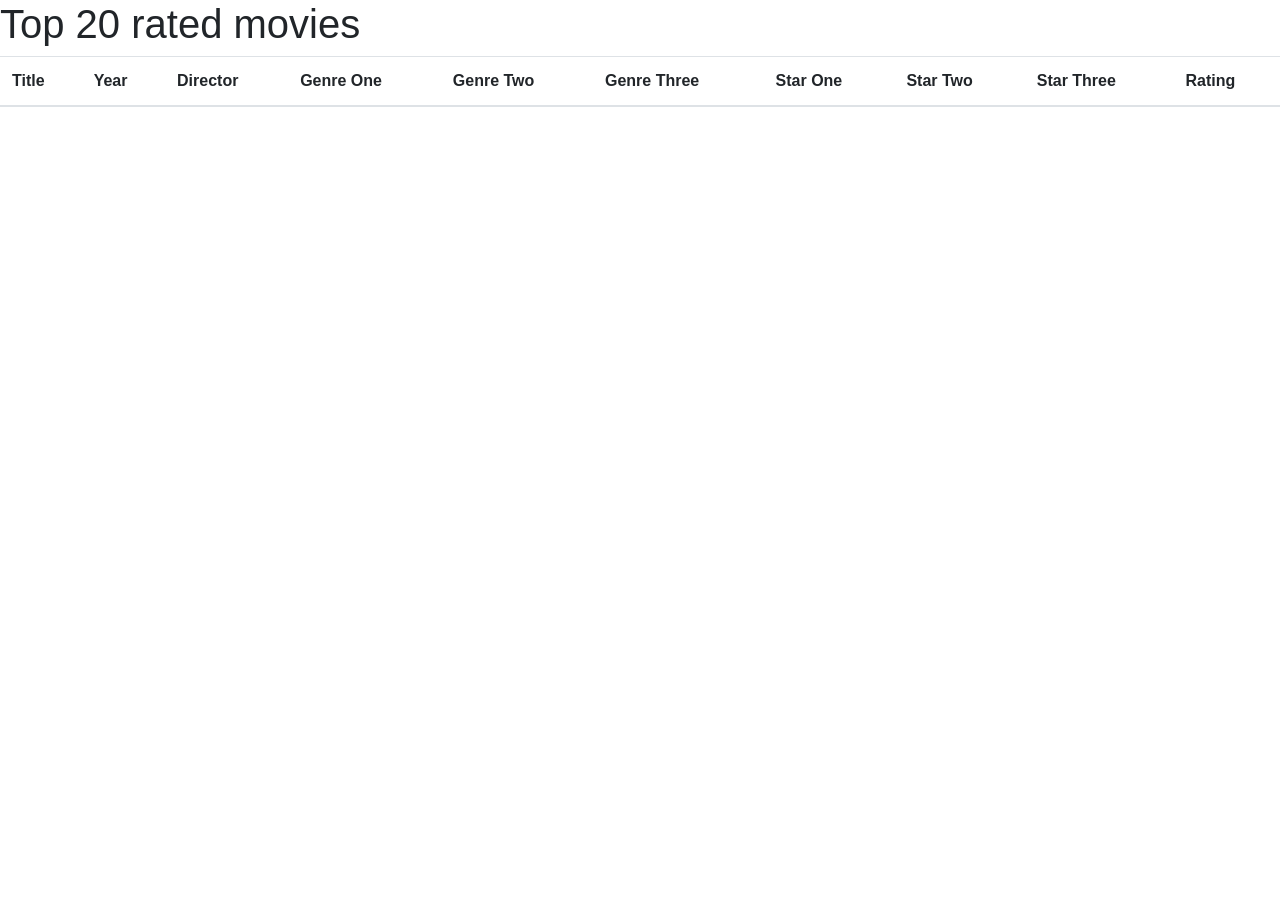
==== WebContent/index.html @ 6dfb8a9d "Created movie list page which consists of index.html, index.js, and MovieListServlet" ====
<!doctype html>
<html lang="en">

<head>
    <!-- Required meta tags -->
    <meta charset="utf-8">
    <meta content="width=device-width, initial-scale=1, shrink-to-fit=no"
          name="viewport">
    <!-- Bootstrap CSS -->
    <link rel="stylesheet" href="https://maxcdn.bootstrapcdn.com/bootstrap/4.0.0/css/bootstrap.min.css"
          integrity="sha384-Gn5384xqQ1aoWXA+058RXPxPg6fy4IWvTNh0E263XmFcJlSAwiGgFAW/dAiS6JXm" crossorigin="anonymous">
    <title>fabflix</title>
</head>

<body>
<h1>Top 20 rated movies</h1>

<!-- Id "star_table" is useful for jQuery to find the html element with id, class here is mapping to Bootstrap defined class CSS -->
<table id=movie_list_table class="table table-striped">
    <!-- Create a table header -->
    <thead>
    <tr>
        <!-- Titles of each column-->
        <th>Title</th>
        <th>Year</th>
        <th>Director</th>
        <th>Genre One</th>
        <th>Genre Two</th>
        <th>Genre Three</th>
        <th>Star One</th>
        <th>Star Two</th>
        <th>Star Three</th>
        <th>Rating</th>
    </tr>
    </thead>
    <!-- Table body is left empty here, will be populated with the data retrieved with index.js -->
    <!-- Again, id "star_table_body" is useful for jQuery to find this html element -->
    <tbody id=movie_list_table_body></tbody>
</table>

<!-- Load jQuery and Bootstrap JS -->
<script src="https://ajax.googleapis.com/ajax/libs/jquery/3.2.1/jquery.min.js"></script>
<script src="https://cdnjs.cloudflare.com/ajax/libs/popper.js/1.12.9/umd/popper.min.js"></script>
<script src="https://maxcdn.bootstrapcdn.com/bootstrap/4.0.0/js/bootstrap.min.js"></script>

<!-- Load our own JS file -->
<!-- The path is relative to index.html, since these two files are in the same directory -->
<!-- Note the url does not contain a "/" in the beginning, which means the url is relative to current path
     otherwise the url is relative to the root path-->
<script src="index.js"></script>

</body>

</html>
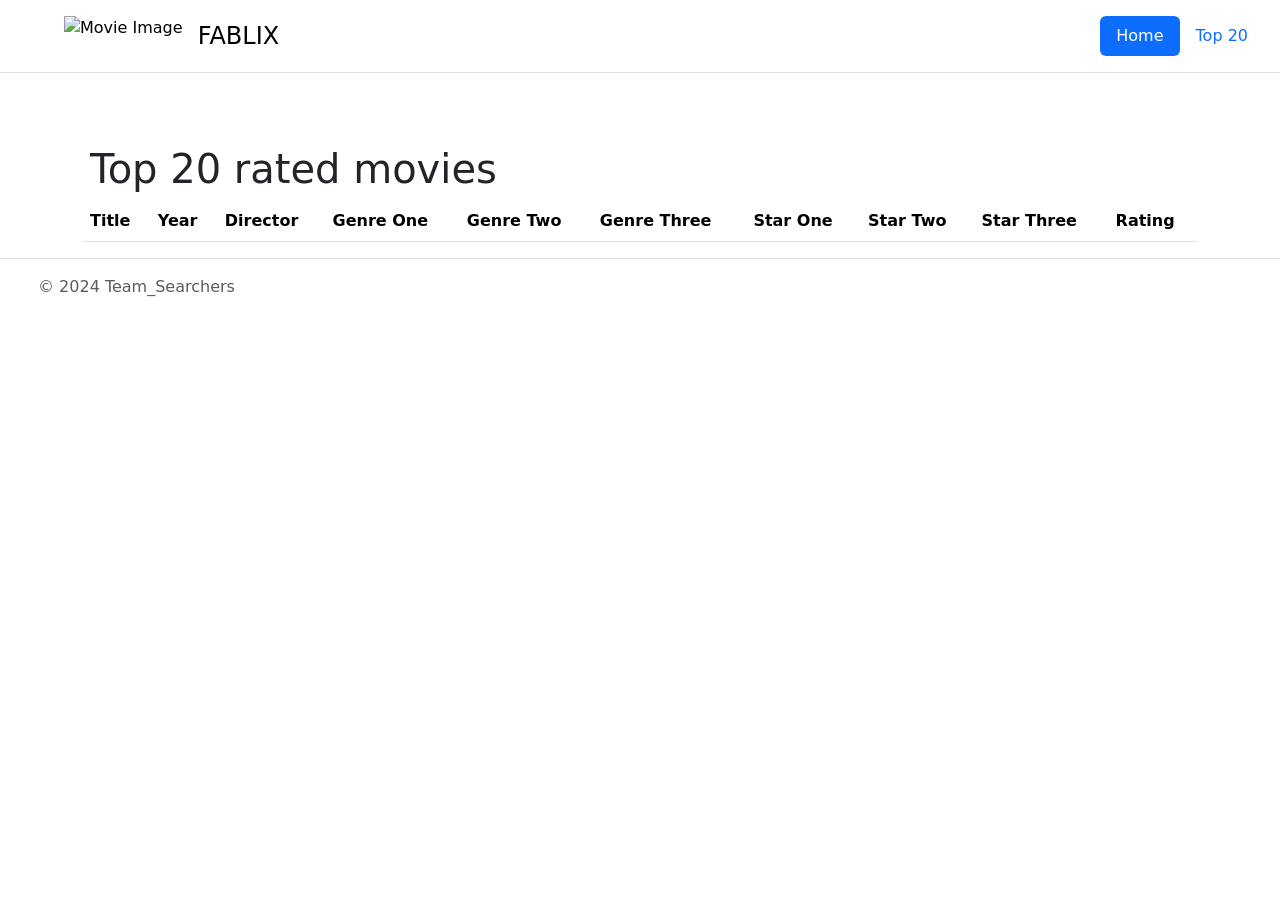
==== commit 96a1fdab: "Updated styling and small changes to MovieListServlet" ====
--- a/WebContent/index.html
+++ b/WebContent/index.html
@@ -7,37 +7,92 @@
     <meta content="width=device-width, initial-scale=1, shrink-to-fit=no"
           name="viewport">
     <!-- Bootstrap CSS -->
-    <link rel="stylesheet" href="https://maxcdn.bootstrapcdn.com/bootstrap/4.0.0/css/bootstrap.min.css"
-          integrity="sha384-Gn5384xqQ1aoWXA+058RXPxPg6fy4IWvTNh0E263XmFcJlSAwiGgFAW/dAiS6JXm" crossorigin="anonymous">
+    <link
+            href="https://cdn.jsdelivr.net/npm/bootstrap@5.3.0-alpha2/dist/css/bootstrap.min.css"
+            rel="stylesheet"
+            integrity="sha384-aFq/bzH65dt+w6FI2ooMVUpc+21e0SRygnTpmBvdBgSdnuTN7QbdgL+OapgHtvPp"
+            crossorigin="anonymous"
+    />
+    <link
+            href="https://fonts.googleapis.com/css2?family=Open+Sans&display=swap"
+            rel="stylesheet"
+    />
     <title>fabflix</title>
+    <link rel="stylesheet" href="style.css" />
 </head>
 
 <body>
-<h1>Top 20 rated movies</h1>
+<header class="d-flex flex-wrap justify-content-center py-3 border-bottom px-3">
+    <div
+            class="d-flex align-items-center mb-md-0 me-md-auto link-body-emphasis text-decoration-none "
+    >
+        <svg class="bi me-2" width="40" height="32">
+            <use xlink:href="#bootstrap"></use>
+        </svg>
+        <img
+                src="https://cdn-icons-png.flaticon.com/512/2503/2503508.png"
+                alt="Movie Image"
+                height="40px"
+        />
+        <span class="fs-4">&nbsp; FABLIX</span>
+    </div>
+    <ul class="nav nav-pills">
+        <li class="nav-item">
+            <a href="#" class="nav-link active" aria-current="page">Home</a>
+        </li>
+        <li class="nav-item sub-item">
+            <a href="#" class="nav-link">Top 20</a>
+        </li>
+    </ul>
+</header>
+<div class="container">
+    <div class="gradient-background my-4"><br></div>
+    <h1 class="mx-2">Top 20 rated movies</h1>
+</div>
 
-<!-- Id "star_table" is useful for jQuery to find the html element with id, class here is mapping to Bootstrap defined class CSS -->
-<table id=movie_list_table class="table table-striped">
-    <!-- Create a table header -->
-    <thead>
-    <tr>
-        <!-- Titles of each column-->
-        <th>Title</th>
-        <th>Year</th>
-        <th>Director</th>
-        <th>Genre One</th>
-        <th>Genre Two</th>
-        <th>Genre Three</th>
-        <th>Star One</th>
-        <th>Star Two</th>
-        <th>Star Three</th>
-        <th>Rating</th>
-    </tr>
-    </thead>
-    <!-- Table body is left empty here, will be populated with the data retrieved with index.js -->
-    <!-- Again, id "star_table_body" is useful for jQuery to find this html element -->
-    <tbody id=movie_list_table_body></tbody>
-</table>
+<div class="container">
+    <!-- Id "star_table" is useful for jQuery to find the html element with id, class here is mapping to Bootstrap defined class CSS -->
+    <table id=movie_list_table class="table table-striped">
+        <!-- Create a table header -->
+        <thead>
+        <tr>
+            <!-- Titles of each column-->
+            <th>Title</th>
+            <th>Year</th>
+            <th>Director</th>
+            <th>Genre One</th>
+            <th>Genre Two</th>
+            <th>Genre Three</th>
+            <th>Star One</th>
+            <th>Star Two</th>
+            <th>Star Three</th>
+            <th>Rating</th>
+        </tr>
+        </thead>
+        <!-- Table body is left empty here, will be populated with the data retrieved with index.js -->
+        <!-- Again, id "star_table_body" is useful for jQuery to find this html element -->
+        <tbody id=movie_list_table_body></tbody>
+    </table>
+</div>
 
+<footer
+        class="d-flex flex-wrap justify-content-between align-items-center border-top"
+        id="bottom"
+>
+    <div class="col-md-4 d-flex align-items-center py-3">
+        <a
+                href="/"
+                class="mb-3 me-2 mb-md-0 text-body-secondary text-decoration-none lh-1"
+        >
+            <svg class="bi" width="30" height="24">
+                <use xlink:href="#bootstrap"></use>
+            </svg>
+        </a>
+        <span class="mb-3 mb-md-0 text-body-secondary"
+        >© 2024 Team_Searchers</span
+        >
+    </div>
+</footer>
 <!-- Load jQuery and Bootstrap JS -->
 <script src="https://ajax.googleapis.com/ajax/libs/jquery/3.2.1/jquery.min.js"></script>
 <script src="https://cdnjs.cloudflare.com/ajax/libs/popper.js/1.12.9/umd/popper.min.js"></script>
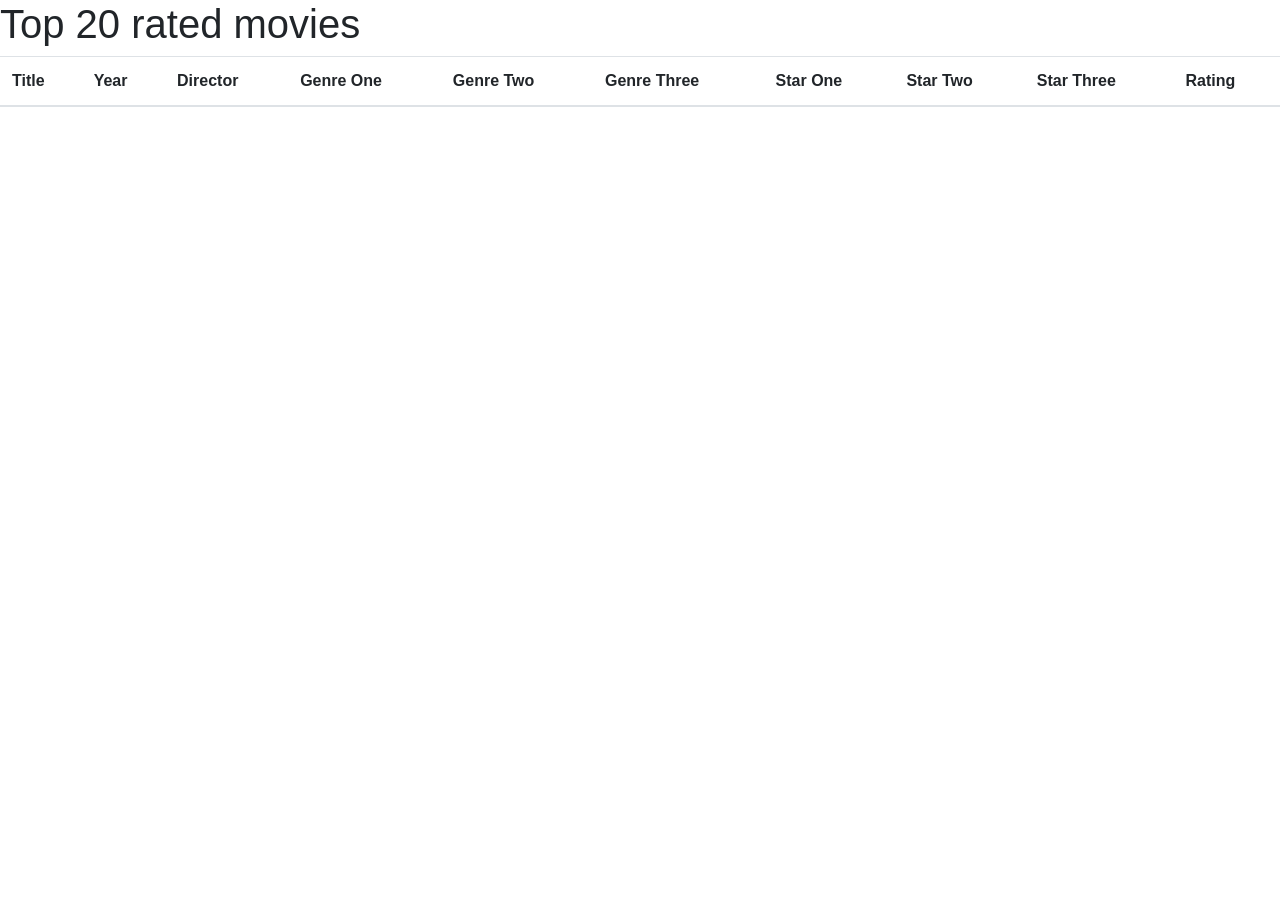
==== commit cfc0401e: "Revert "Updated styling and small changes to MovieListServlet" This reverts commit 96a1fdabe21df29c7" ====
--- a/WebContent/index.html
+++ b/WebContent/index.html
@@ -7,92 +7,37 @@
     <meta content="width=device-width, initial-scale=1, shrink-to-fit=no"
           name="viewport">
     <!-- Bootstrap CSS -->
-    <link
-            href="https://cdn.jsdelivr.net/npm/bootstrap@5.3.0-alpha2/dist/css/bootstrap.min.css"
-            rel="stylesheet"
-            integrity="sha384-aFq/bzH65dt+w6FI2ooMVUpc+21e0SRygnTpmBvdBgSdnuTN7QbdgL+OapgHtvPp"
-            crossorigin="anonymous"
-    />
-    <link
-            href="https://fonts.googleapis.com/css2?family=Open+Sans&display=swap"
-            rel="stylesheet"
-    />
+    <link rel="stylesheet" href="https://maxcdn.bootstrapcdn.com/bootstrap/4.0.0/css/bootstrap.min.css"
+          integrity="sha384-Gn5384xqQ1aoWXA+058RXPxPg6fy4IWvTNh0E263XmFcJlSAwiGgFAW/dAiS6JXm" crossorigin="anonymous">
     <title>fabflix</title>
-    <link rel="stylesheet" href="style.css" />
 </head>
 
 <body>
-<header class="d-flex flex-wrap justify-content-center py-3 border-bottom px-3">
-    <div
-            class="d-flex align-items-center mb-md-0 me-md-auto link-body-emphasis text-decoration-none "
-    >
-        <svg class="bi me-2" width="40" height="32">
-            <use xlink:href="#bootstrap"></use>
-        </svg>
-        <img
-                src="https://cdn-icons-png.flaticon.com/512/2503/2503508.png"
-                alt="Movie Image"
-                height="40px"
-        />
-        <span class="fs-4">&nbsp; FABLIX</span>
-    </div>
-    <ul class="nav nav-pills">
-        <li class="nav-item">
-            <a href="#" class="nav-link active" aria-current="page">Home</a>
-        </li>
-        <li class="nav-item sub-item">
-            <a href="#" class="nav-link">Top 20</a>
-        </li>
-    </ul>
-</header>
-<div class="container">
-    <div class="gradient-background my-4"><br></div>
-    <h1 class="mx-2">Top 20 rated movies</h1>
-</div>
+<h1>Top 20 rated movies</h1>
 
-<div class="container">
-    <!-- Id "star_table" is useful for jQuery to find the html element with id, class here is mapping to Bootstrap defined class CSS -->
-    <table id=movie_list_table class="table table-striped">
-        <!-- Create a table header -->
-        <thead>
-        <tr>
-            <!-- Titles of each column-->
-            <th>Title</th>
-            <th>Year</th>
-            <th>Director</th>
-            <th>Genre One</th>
-            <th>Genre Two</th>
-            <th>Genre Three</th>
-            <th>Star One</th>
-            <th>Star Two</th>
-            <th>Star Three</th>
-            <th>Rating</th>
-        </tr>
-        </thead>
-        <!-- Table body is left empty here, will be populated with the data retrieved with index.js -->
-        <!-- Again, id "star_table_body" is useful for jQuery to find this html element -->
-        <tbody id=movie_list_table_body></tbody>
-    </table>
-</div>
+<!-- Id "star_table" is useful for jQuery to find the html element with id, class here is mapping to Bootstrap defined class CSS -->
+<table id=movie_list_table class="table table-striped">
+    <!-- Create a table header -->
+    <thead>
+    <tr>
+        <!-- Titles of each column-->
+        <th>Title</th>
+        <th>Year</th>
+        <th>Director</th>
+        <th>Genre One</th>
+        <th>Genre Two</th>
+        <th>Genre Three</th>
+        <th>Star One</th>
+        <th>Star Two</th>
+        <th>Star Three</th>
+        <th>Rating</th>
+    </tr>
+    </thead>
+    <!-- Table body is left empty here, will be populated with the data retrieved with index.js -->
+    <!-- Again, id "star_table_body" is useful for jQuery to find this html element -->
+    <tbody id=movie_list_table_body></tbody>
+</table>
 
-<footer
-        class="d-flex flex-wrap justify-content-between align-items-center border-top"
-        id="bottom"
->
-    <div class="col-md-4 d-flex align-items-center py-3">
-        <a
-                href="/"
-                class="mb-3 me-2 mb-md-0 text-body-secondary text-decoration-none lh-1"
-        >
-            <svg class="bi" width="30" height="24">
-                <use xlink:href="#bootstrap"></use>
-            </svg>
-        </a>
-        <span class="mb-3 mb-md-0 text-body-secondary"
-        >© 2024 Team_Searchers</span
-        >
-    </div>
-</footer>
 <!-- Load jQuery and Bootstrap JS -->
 <script src="https://ajax.googleapis.com/ajax/libs/jquery/3.2.1/jquery.min.js"></script>
 <script src="https://cdnjs.cloudflare.com/ajax/libs/popper.js/1.12.9/umd/popper.min.js"></script>
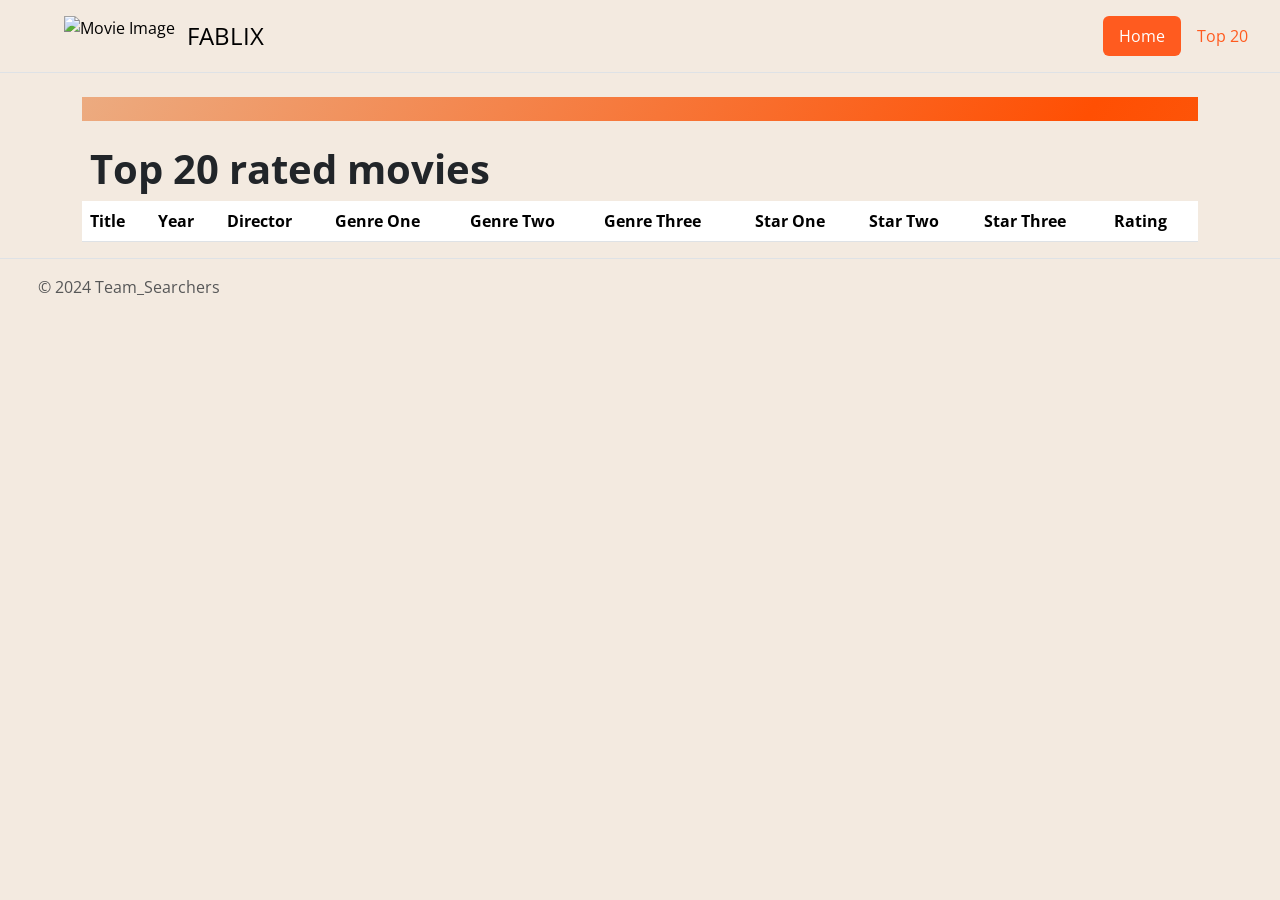
==== commit badb8ab3: "Finalized styles" ====
--- a/WebContent/index.html
+++ b/WebContent/index.html
@@ -1,5 +1,6 @@
 <!doctype html>
 <html lang="en">
+
 
 <head>
     <!-- Required meta tags -->
@@ -7,41 +8,100 @@
     <meta content="width=device-width, initial-scale=1, shrink-to-fit=no"
           name="viewport">
     <!-- Bootstrap CSS -->
-    <link rel="stylesheet" href="https://maxcdn.bootstrapcdn.com/bootstrap/4.0.0/css/bootstrap.min.css"
-          integrity="sha384-Gn5384xqQ1aoWXA+058RXPxPg6fy4IWvTNh0E263XmFcJlSAwiGgFAW/dAiS6JXm" crossorigin="anonymous">
+    <link
+            href="https://cdn.jsdelivr.net/npm/bootstrap@5.3.0-alpha2/dist/css/bootstrap.min.css"
+            rel="stylesheet"
+            integrity="sha384-aFq/bzH65dt+w6FI2ooMVUpc+21e0SRygnTpmBvdBgSdnuTN7QbdgL+OapgHtvPp"
+            crossorigin="anonymous"
+    />
+    <link
+            href="https://fonts.googleapis.com/css2?family=Open+Sans&display=swap"
+            rel="stylesheet"
+    />
     <title>fabflix</title>
+    <link rel="stylesheet" href="style.css" />
 </head>
 
+
 <body>
-<h1>Top 20 rated movies</h1>
+<header class="d-flex flex-wrap justify-content-center py-3 border-bottom px-3">
+    <div
+            class="d-flex align-items-center mb-md-0 me-md-auto link-body-emphasis text-decoration-none "
+    >
+        <svg class="bi me-2" width="40" height="32">
+            <use xlink:href="#bootstrap"></use>
+        </svg>
+        <img
+                src="https://cdn-icons-png.flaticon.com/512/2503/2503508.png"
+                alt="Movie Image"
+                height="40px"
+        />
+        <span class="fs-4">&nbsp; FABLIX</span>
+    </div>
+    <ul class="nav nav-pills">
+        <li class="nav-item">
+            <a href="#" class="nav-link active" aria-current="page">Home</a>
+        </li>
+        <li class="nav-item sub-item">
+            <a href="index.html" class="nav-link">Top 20</a>
+        </li>
+    </ul>
+</header>
+<div class="container">
+    <div class="gradient-background my-4"><br></div>
+    <h1 class="mx-2">Top 20 rated movies</h1>
+</div>
 
-<!-- Id "star_table" is useful for jQuery to find the html element with id, class here is mapping to Bootstrap defined class CSS -->
-<table id=movie_list_table class="table table-striped">
-    <!-- Create a table header -->
-    <thead>
-    <tr>
-        <!-- Titles of each column-->
-        <th>Title</th>
-        <th>Year</th>
-        <th>Director</th>
-        <th>Genre One</th>
-        <th>Genre Two</th>
-        <th>Genre Three</th>
-        <th>Star One</th>
-        <th>Star Two</th>
-        <th>Star Three</th>
-        <th>Rating</th>
-    </tr>
-    </thead>
-    <!-- Table body is left empty here, will be populated with the data retrieved with index.js -->
-    <!-- Again, id "star_table_body" is useful for jQuery to find this html element -->
-    <tbody id=movie_list_table_body></tbody>
-</table>
 
+<div class="container">
+    <!-- Id "star_table" is useful for jQuery to find the html element with id, class here is mapping to Bootstrap defined class CSS -->
+    <table id=movie_list_table class="table table-striped">
+        <!-- Create a table header -->
+        <thead>
+        <tr>
+            <!-- Titles of each column-->
+            <th>Title</th>
+            <th>Year</th>
+            <th>Director</th>
+            <th>Genre One</th>
+            <th>Genre Two</th>
+            <th>Genre Three</th>
+            <th>Star One</th>
+            <th>Star Two</th>
+            <th>Star Three</th>
+            <th>Rating</th>
+        </tr>
+        </thead>
+        <!-- Table body is left empty here, will be populated with the data retrieved with index.js -->
+        <!-- Again, id "star_table_body" is useful for jQuery to find this html element -->
+        <tbody id=movie_list_table_body></tbody>
+    </table>
+</div>
+
+
+<footer
+        class="d-flex flex-wrap justify-content-between align-items-center border-top"
+        id="bottom"
+>
+    <div class="col-md-4 d-flex align-items-center py-3">
+        <a
+                href="/"
+                class="mb-3 me-2 mb-md-0 text-body-secondary text-decoration-none lh-1"
+        >
+            <svg class="bi" width="30" height="24">
+                <use xlink:href="#bootstrap"></use>
+            </svg>
+        </a>
+        <span class="mb-3 mb-md-0 text-body-secondary"
+        >© 2024 Team_Searchers</span
+        >
+    </div>
+</footer>
 <!-- Load jQuery and Bootstrap JS -->
 <script src="https://ajax.googleapis.com/ajax/libs/jquery/3.2.1/jquery.min.js"></script>
 <script src="https://cdnjs.cloudflare.com/ajax/libs/popper.js/1.12.9/umd/popper.min.js"></script>
 <script src="https://maxcdn.bootstrapcdn.com/bootstrap/4.0.0/js/bootstrap.min.js"></script>
+
 
 <!-- Load our own JS file -->
 <!-- The path is relative to index.html, since these two files are in the same directory -->
@@ -49,6 +109,8 @@
      otherwise the url is relative to the root path-->
 <script src="index.js"></script>
 
+
 </body>
 
-</html>
+
+</html>
--- a/WebContent/style.css
+++ b/WebContent/style.css
@@ -0,0 +1,37 @@
+body{
+    background-color: rgb(243, 234, 224);
+    font-family: "Open Sans", sans-serif;
+}
+
+
+h1 {
+    font-weight: bold;
+}
+
+
+p{
+    line-height: 1;
+}
+
+.gradient-background {
+    background: linear-gradient(300deg, #ed7d31, #ff4f03, #ecab80);
+    background-size: 180% 180%;
+    animation: gradient-animation 18s ease infinite;
+}
+
+.list-text {
+    font-size: x-large;
+}
+
+.nav-pills > li > a.active {
+    background-color: #ff5b1f !important;
+}
+
+.nav-pills > .sub-item > a.nav-link {
+    color: #ff5b1f !important;
+}
+
+
+.table-color{
+    background:rgb(235, 168, 92);
+}
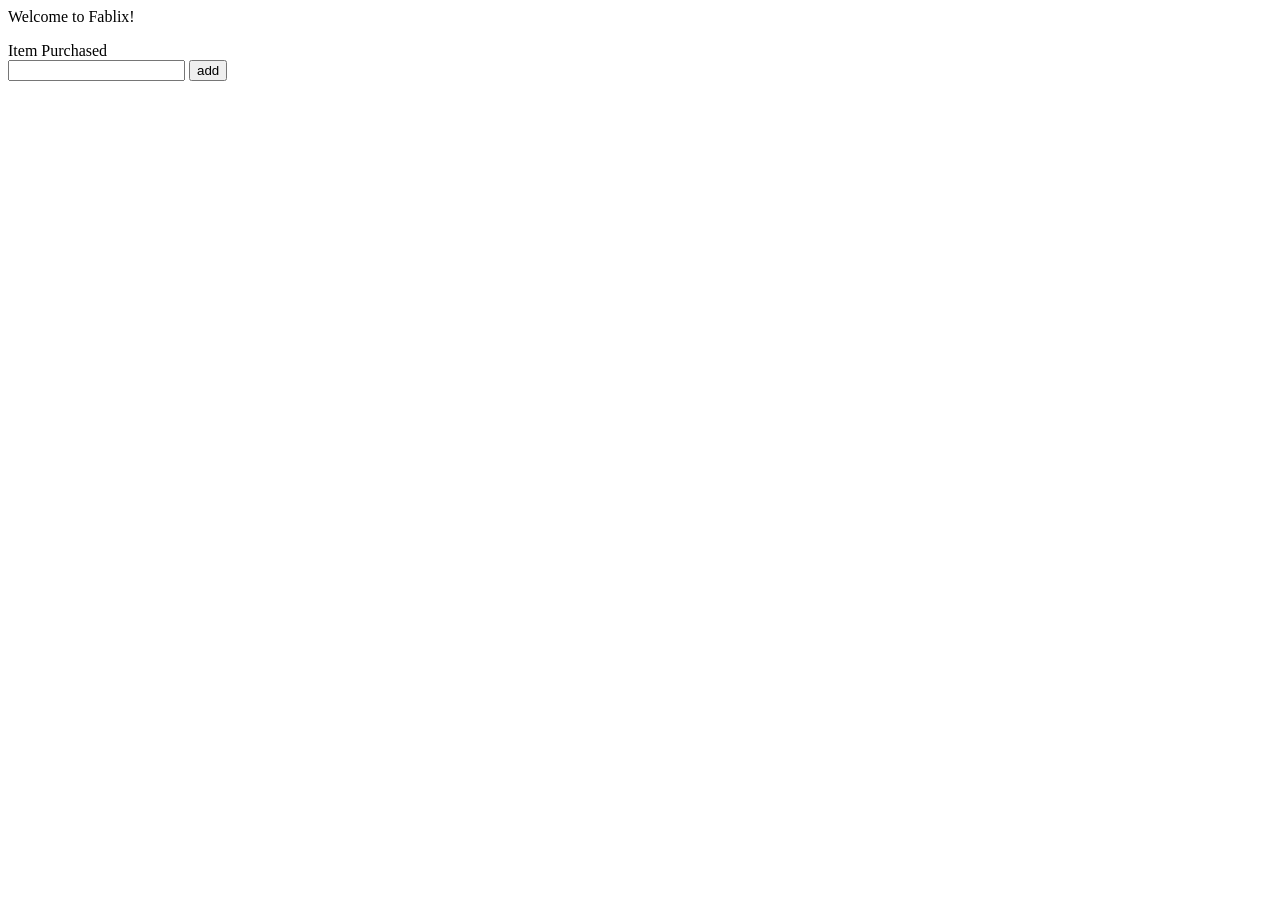
==== commit a0c8c054: "Added template files and changed some names" ====
--- a/WebContent/index.html
+++ b/WebContent/index.html
@@ -1,116 +1,26 @@
-<!doctype html>
+<!-- This page will be seen if you logged in -->
+<!DOCTYPE html>
 <html lang="en">
+<head>
+    <meta charset="UTF-8">
+    <title>Fablix</title>
+</head>
+<body>
+Welcome to Fablix!
+<p id="sessionID"></p>
+<p id="lastAccessTime"></p>
+<form ACTION="#" id="cart" METHOD="post">
+    <label>Item Purchased</label>
+    <br>
+    <label>
+        <input name="item" required="required" type="text">
+    </label>
+    <input type="submit" VALUE="add">
+</form>
+<div id="item_list"></div>
 
-
-<head>
-    <!-- Required meta tags -->
-    <meta charset="utf-8">
-    <meta content="width=device-width, initial-scale=1, shrink-to-fit=no"
-          name="viewport">
-    <!-- Bootstrap CSS -->
-    <link
-            href="https://cdn.jsdelivr.net/npm/bootstrap@5.3.0-alpha2/dist/css/bootstrap.min.css"
-            rel="stylesheet"
-            integrity="sha384-aFq/bzH65dt+w6FI2ooMVUpc+21e0SRygnTpmBvdBgSdnuTN7QbdgL+OapgHtvPp"
-            crossorigin="anonymous"
-    />
-    <link
-            href="https://fonts.googleapis.com/css2?family=Open+Sans&display=swap"
-            rel="stylesheet"
-    />
-    <title>fabflix</title>
-    <link rel="stylesheet" href="style.css" />
-</head>
-
-
-<body>
-<header class="d-flex flex-wrap justify-content-center py-3 border-bottom px-3">
-    <div
-            class="d-flex align-items-center mb-md-0 me-md-auto link-body-emphasis text-decoration-none "
-    >
-        <svg class="bi me-2" width="40" height="32">
-            <use xlink:href="#bootstrap"></use>
-        </svg>
-        <img
-                src="https://cdn-icons-png.flaticon.com/512/2503/2503508.png"
-                alt="Movie Image"
-                height="40px"
-        />
-        <span class="fs-4">&nbsp; FABLIX</span>
-    </div>
-    <ul class="nav nav-pills">
-        <li class="nav-item">
-            <a href="#" class="nav-link active" aria-current="page">Home</a>
-        </li>
-        <li class="nav-item sub-item">
-            <a href="index.html" class="nav-link">Top 20</a>
-        </li>
-    </ul>
-</header>
-<div class="container">
-    <div class="gradient-background my-4"><br></div>
-    <h1 class="mx-2">Top 20 rated movies</h1>
-</div>
-
-
-<div class="container">
-    <!-- Id "star_table" is useful for jQuery to find the html element with id, class here is mapping to Bootstrap defined class CSS -->
-    <table id=movie_list_table class="table table-striped">
-        <!-- Create a table header -->
-        <thead>
-        <tr>
-            <!-- Titles of each column-->
-            <th>Title</th>
-            <th>Year</th>
-            <th>Director</th>
-            <th>Genre One</th>
-            <th>Genre Two</th>
-            <th>Genre Three</th>
-            <th>Star One</th>
-            <th>Star Two</th>
-            <th>Star Three</th>
-            <th>Rating</th>
-        </tr>
-        </thead>
-        <!-- Table body is left empty here, will be populated with the data retrieved with index.js -->
-        <!-- Again, id "star_table_body" is useful for jQuery to find this html element -->
-        <tbody id=movie_list_table_body></tbody>
-    </table>
-</div>
-
-
-<footer
-        class="d-flex flex-wrap justify-content-between align-items-center border-top"
-        id="bottom"
->
-    <div class="col-md-4 d-flex align-items-center py-3">
-        <a
-                href="/"
-                class="mb-3 me-2 mb-md-0 text-body-secondary text-decoration-none lh-1"
-        >
-            <svg class="bi" width="30" height="24">
-                <use xlink:href="#bootstrap"></use>
-            </svg>
-        </a>
-        <span class="mb-3 mb-md-0 text-body-secondary"
-        >© 2024 Team_Searchers</span
-        >
-    </div>
-</footer>
-<!-- Load jQuery and Bootstrap JS -->
-<script src="https://ajax.googleapis.com/ajax/libs/jquery/3.2.1/jquery.min.js"></script>
-<script src="https://cdnjs.cloudflare.com/ajax/libs/popper.js/1.12.9/umd/popper.min.js"></script>
-<script src="https://maxcdn.bootstrapcdn.com/bootstrap/4.0.0/js/bootstrap.min.js"></script>
-
-
-<!-- Load our own JS file -->
-<!-- The path is relative to index.html, since these two files are in the same directory -->
-<!-- Note the url does not contain a "/" in the beginning, which means the url is relative to current path
-     otherwise the url is relative to the root path-->
-<script src="index.js"></script>
-
-
+<!-- include your own JS file -->
+<script src='https://code.jquery.com/jquery-3.1.0.min.js'></script>
+<script type='text/javascript' src='index.js'></script>
 </body>
-
-
-</html>+</html>
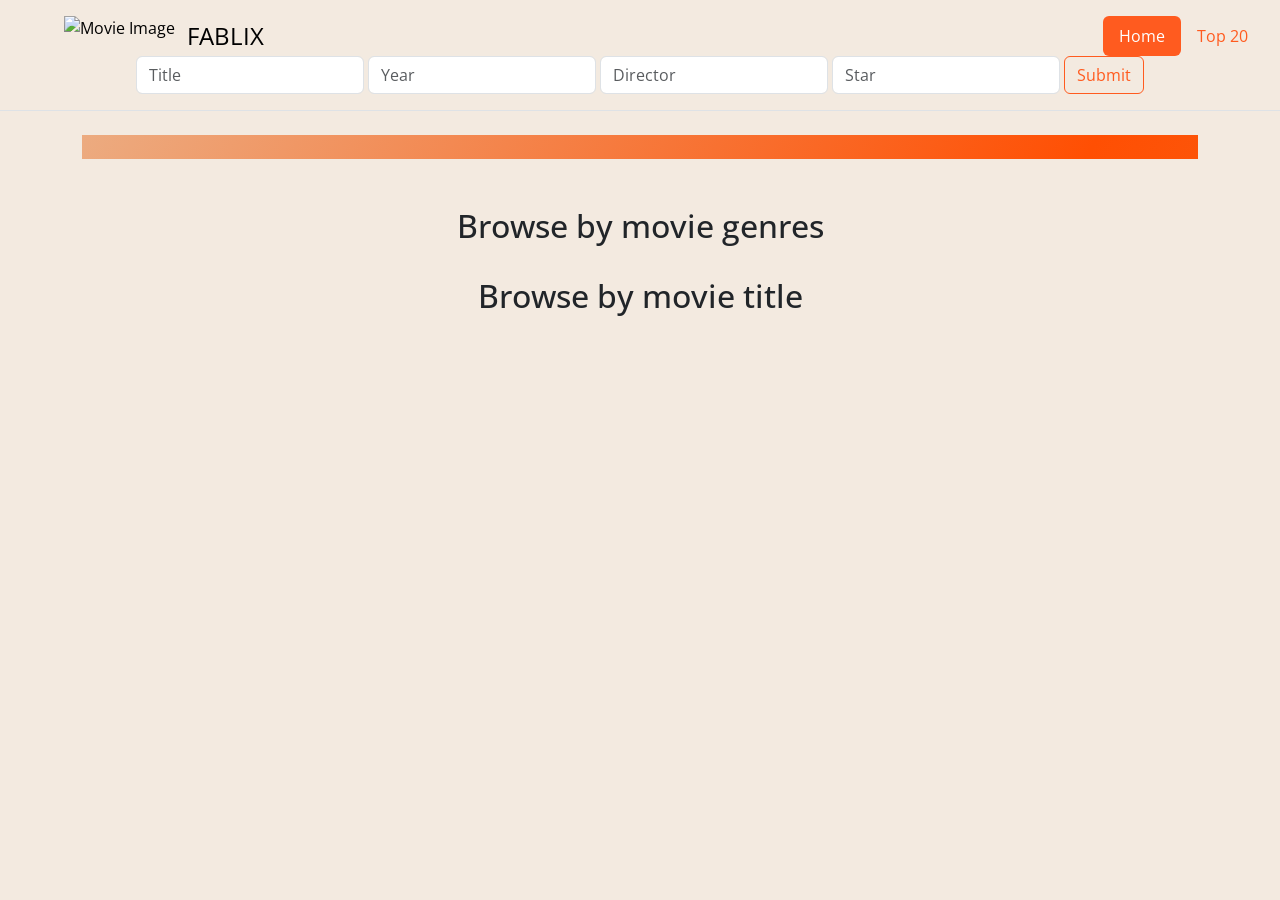
==== commit 0a627bfe: "Update and rename browse-result.html to index.html" ====
--- a/WebContent/index.html
+++ b/WebContent/index.html
@@ -1,26 +1,80 @@
-<!-- This page will be seen if you logged in -->
-<!DOCTYPE html>
+<!doctype html>
 <html lang="en">
+
 <head>
-    <meta charset="UTF-8">
-    <title>Fablix</title>
+    <!-- Required meta tags -->
+    <meta charset="utf-8">
+    <meta content="width=device-width, initial-scale=1, shrink-to-fit=no"
+          name="viewport">
+    <!-- Bootstrap CSS -->
+    <link
+            href="https://cdn.jsdelivr.net/npm/bootstrap@5.3.0-alpha2/dist/css/bootstrap.min.css"
+            rel="stylesheet"
+            integrity="sha384-aFq/bzH65dt+w6FI2ooMVUpc+21e0SRygnTpmBvdBgSdnuTN7QbdgL+OapgHtvPp"
+            crossorigin="anonymous"
+    />
+    <link
+            href="https://fonts.googleapis.com/css2?family=Open+Sans&display=swap"
+            rel="stylesheet"
+    />
+    <title>fabflix</title>
+    <link rel="stylesheet" href="style.css" />
 </head>
+
+
 <body>
-Welcome to Fablix!
-<p id="sessionID"></p>
-<p id="lastAccessTime"></p>
-<form ACTION="#" id="cart" METHOD="post">
-    <label>Item Purchased</label>
-    <br>
-    <label>
-        <input name="item" required="required" type="text">
-    </label>
-    <input type="submit" VALUE="add">
-</form>
-<div id="item_list"></div>
+<header class="d-flex flex-wrap justify-content-center py-3 border-bottom px-3">
+    <div
+            class="d-flex align-items-center mb-md-0 me-md-auto link-body-emphasis text-decoration-none"
+    >
+        <svg class="bi me-2" width="40" height="32">
+            <use xlink:href="#bootstrap"></use>
+        </svg>
+        <img
+                src="https://cdn-icons-png.flaticon.com/512/2503/2503508.png"
+                alt="Movie Image"
+                height="40px"
+        />
+        <span class="fs-4">&nbsp; FABLIX</span>
+    </div>
+    <ul class="nav nav-pills">
+        <li class="nav-item">
+            <a href="index.html" class="nav-link active" aria-current="page">Home</a>
+        </li>
+        <li class="nav-item sub-item">
+            <a href="movie-list.html" class="nav-link">Top 20</a>
+        </li>
+    </ul>
+    <form id="search-submit" class="form-inline d-flex flex-row my-2 my-lg-0">
+        <input id="title" name="title" class="form-control mr-sm-2" type="search" placeholder="Title" aria-label="Search">
+        &nbsp;
+        <input id="year" name="year" class="form-control mr-sm-2" type="number" placeholder="Year" aria-label="Search">
+        &nbsp;
+        <input id="director" name="director" class="form-control mr-sm-2" type="search" placeholder="Director" aria-label="Search">
+        &nbsp;
+        <input id="star" name="star" class="form-control mr-sm-2" type="search" placeholder="Star" aria-label="Search">
+        &nbsp;
+        <input type="submit" class="btn btn-outline-success my-2 my-sm-0">
+    </form>
+</header>
+<div class="container">
+    <div class="gradient-background my-4"><br></div>
+</div>
+<br/>
+<div class="container">
+    <h2 class="d-flex justify-content-center">Browse by movie genres</h2>
+    <div id="buttons-genres-container" class="browse-buttons px-5 container d-flex flex-wrap justify-content-center"></div>
+    <br/>
+    <h2 class="d-flex justify-content-center">Browse by movie title</h2>
+    <div id="buttons-titles-container" class="browse-buttons px-5 container d-flex flex-wrap justify-content-center"></div>
+</div>
+<div id="buttons-container"></div>
 
 <!-- include your own JS file -->
-<script src='https://code.jquery.com/jquery-3.1.0.min.js'></script>
-<script type='text/javascript' src='index.js'></script>
+<script src="https://ajax.googleapis.com/ajax/libs/jquery/3.2.1/jquery.min.js"></script>
+<script src="https://cdnjs.cloudflare.com/ajax/libs/popper.js/1.12.9/umd/popper.min.js"></script>
+<script src="https://maxcdn.bootstrapcdn.com/bootstrap/4.0.0/js/bootstrap.min.js"></script>
+<script src="handle-search.js"></script>
+<script src='index.js'></script>
 </body>
 </html>
--- a/WebContent/style.css
+++ b/WebContent/style.css
@@ -0,0 +1,49 @@
+body{
+    background-color: rgb(243, 234, 224);
+    font-family: "Open Sans", sans-serif;
+}
+
+
+h1 {
+    font-weight: bold;
+}
+
+
+p{
+    line-height: 1;
+}
+
+.gradient-background {
+    background: linear-gradient(300deg, #ed7d31, #ff4f03, #ecab80);
+    background-size: 180% 180%;
+    animation: gradient-animation 18s ease infinite;
+}
+
+.list-text {
+    font-size: x-large;
+}
+
+.nav-pills > li > a.active {
+    background-color: #ff5b1f !important;
+}
+
+.nav-pills > .sub-item > a.nav-link {
+    color: #ff5b1f !important;
+}
+
+
+.table-color{
+    background:rgb(235, 168, 92);
+}
+
+.btn-outline-success {
+    border-color: #ff5b1f !important;
+    color: #ff5b1f !important;
+}
+
+.btn-outline-success:hover, .btn-outline-success:active, .btn-outline-success:visited {
+    border-color: #ff5b1f !important;
+    background-color: #ff5b1f !important;
+    color: white !important;
+}
+
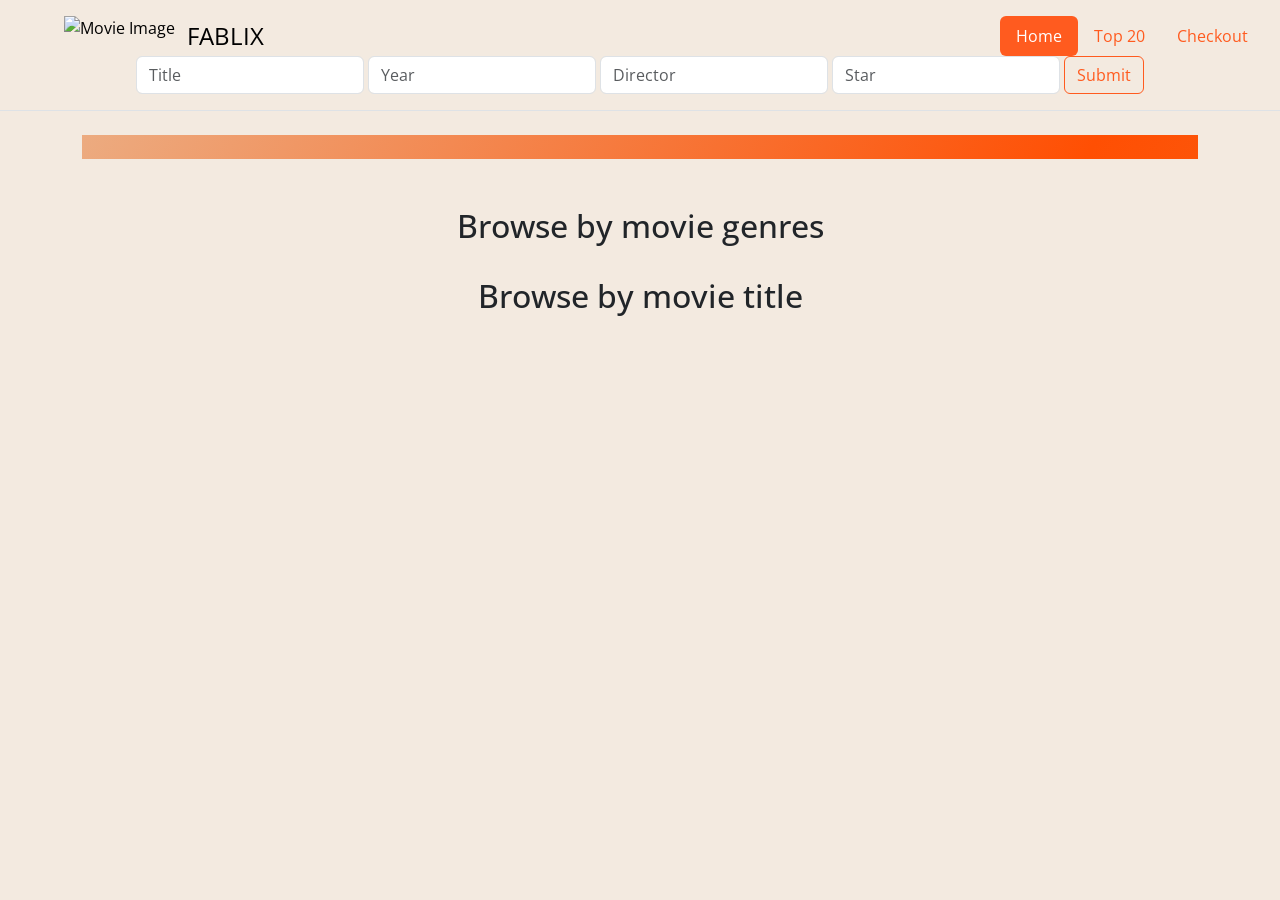
==== commit 17cd9679: "Update index.html" ====
--- a/WebContent/index.html
+++ b/WebContent/index.html
@@ -44,6 +44,9 @@
         <li class="nav-item sub-item">
             <a href="movie-list.html" class="nav-link">Top 20</a>
         </li>
+        <li class="nav-item sub-item">
+            <a href="shopping-cart.html" class="nav-link">Checkout</a>
+        </li>
     </ul>
     <form id="search-submit" class="form-inline d-flex flex-row my-2 my-lg-0">
         <input id="title" name="title" class="form-control mr-sm-2" type="search" placeholder="Title" aria-label="Search">
--- a/WebContent/style.css
+++ b/WebContent/style.css
@@ -47,3 +47,24 @@
     color: white !important;
 }
 
+.move-btn:hover{
+    border-color: #ff5b1f !important;
+}
+
+.browse-buttons{
+    background-color: transparent !important;
+    border: none !important;
+}
+
+.browse-buttons:hover{
+    border-color: #ff5b1f !important;
+}
+
+#movie-number{
+    width: 60px;
+}
+
+#page-display{
+    border: none;
+    color: black;
+}
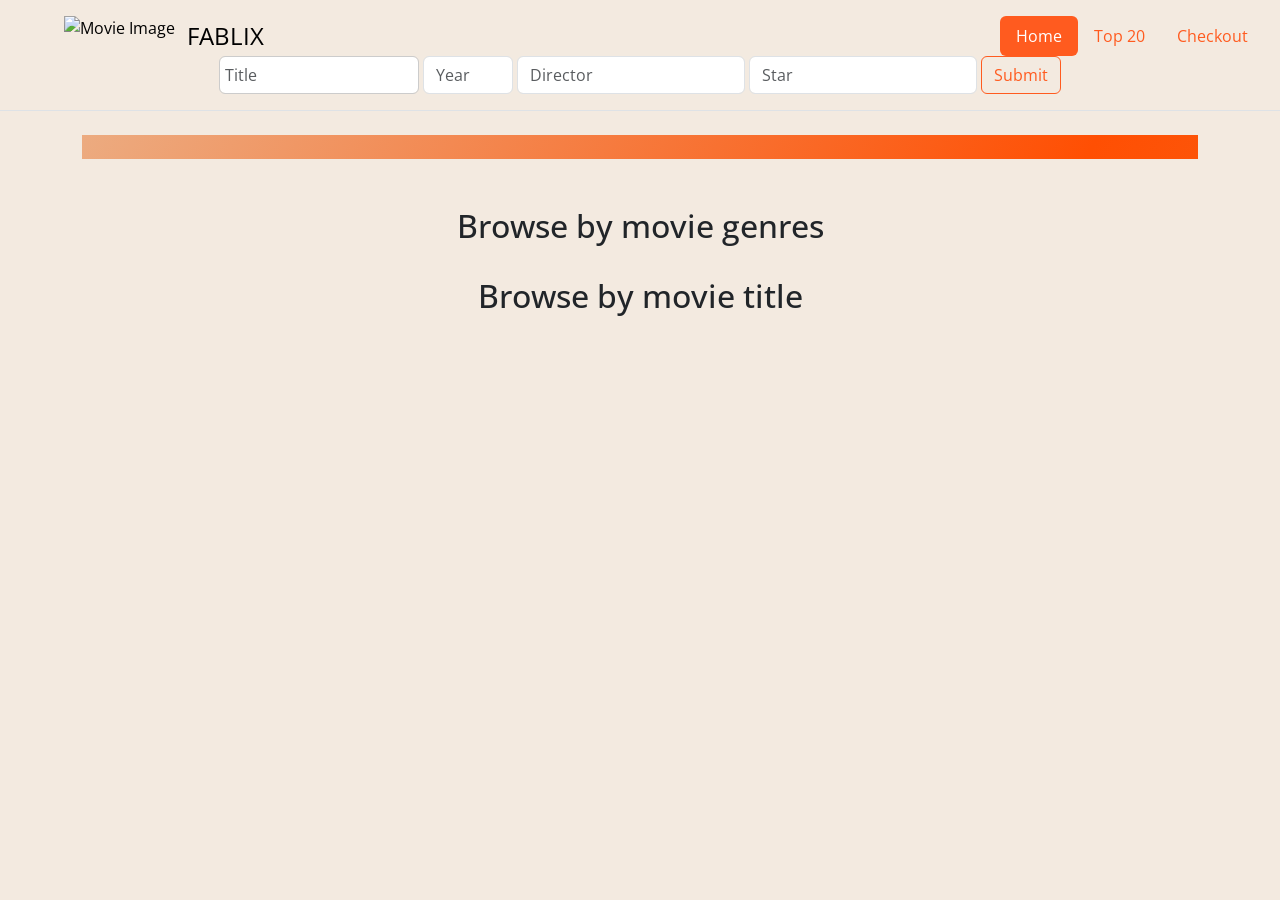
==== commit bf4709cc: "Added fulltext and autocomplete" ====
--- a/WebContent/index.html
+++ b/WebContent/index.html
@@ -77,6 +77,7 @@
 <script src="https://ajax.googleapis.com/ajax/libs/jquery/3.2.1/jquery.min.js"></script>
 <script src="https://cdnjs.cloudflare.com/ajax/libs/popper.js/1.12.9/umd/popper.min.js"></script>
 <script src="https://maxcdn.bootstrapcdn.com/bootstrap/4.0.0/js/bootstrap.min.js"></script>
+<script src="https://cdnjs.cloudflare.com/ajax/libs/jquery.devbridge-autocomplete/1.4.11/jquery.autocomplete.min.js"></script>
 <script src="handle-search.js"></script>
 <script src='index.js'></script>
 </body>
--- a/WebContent/style.css
+++ b/WebContent/style.css
@@ -68,3 +68,39 @@
     border: none;
     color: black;
 }
+
+#year{
+    width: 90px;
+}
+
+#title {
+    background-color: white; /* Set the background color to white */
+    border: 1px solid #ccc; /* Add border */
+    padding: 5px; /* Add padding */
+    width: 200px; /* Set width as needed */
+}
+
+#title:focus {
+    outline: none; /* Remove default focus outline */
+    border-color: blue; /* Change border color on focus */
+}
+
+/* Style for the suggestions container */
+.autocomplete-suggestions {
+    background-color: white; /* White background for the dropdown */
+    border: 1px solid #ccc; /* Optional: Add a border */
+    max-height: 200px; /* Optional: Set max height for the dropdown */
+    overflow-y: auto; /* Optional: Add vertical scroll if needed */
+    z-index: 9999; /* Ensure it appears above other elements */
+}
+
+/* Style for individual suggestions */
+.autocomplete-suggestion {
+    padding: 10px; /* Add some padding */
+    cursor: pointer; /* Change cursor to pointer */
+}
+
+/* Highlight style for the selected suggestion */
+.autocomplete-suggestion.autocomplete-selected {
+    background-color: #f0f0f0; /* Light grey background for selected item */
+}
